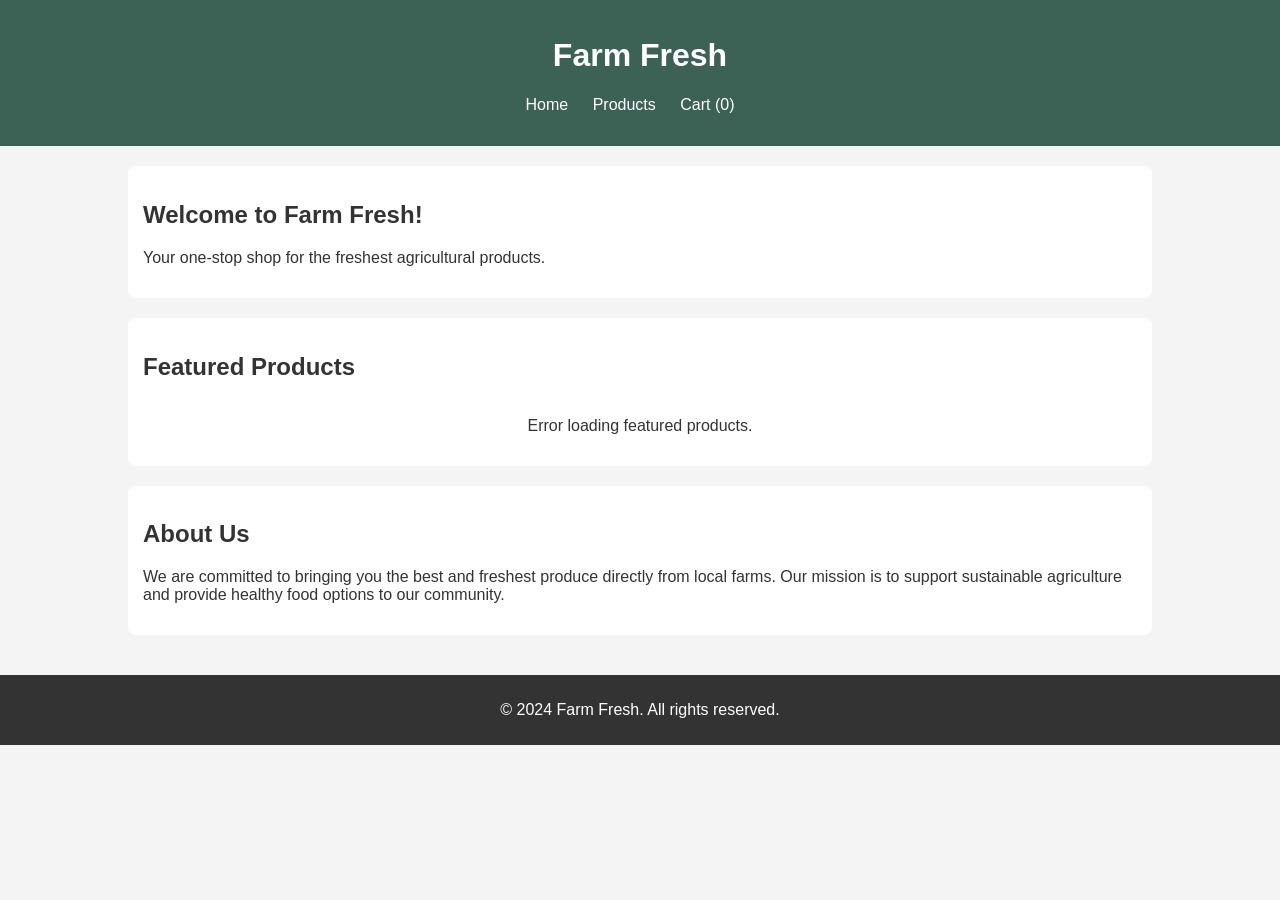
==== farm_fresh_web/index.html @ 29993f71 "feat: Initial E-commerce Web Application Structure and Backend I've implemented the foundational str" ====
<!DOCTYPE html>
<html lang="en">
<head>
    <meta charset="UTF-8">
    <meta name="viewport" content="width=device-width, initial-scale=1.0">
    <title>Farm Fresh - Home</title>
    <link rel="stylesheet" href="static/css/main.css">
</head>
<body>
    <header>
        <div class="container">
            <h1>Farm Fresh</h1>
            <nav>
                <ul>
                    <li><a href="index.html">Home</a></li>
                    <li><a href="products.html">Products</a></li>
                    <li><a href="cart.html">Cart (<span id="cart-count">0</span>)</a></li>
                </ul>
            </nav>
        </div>
    </header>

    <main class="container">
        <section id="hero">
            <h2>Welcome to Farm Fresh!</h2>
            <p>Your one-stop shop for the freshest agricultural products.</p>
        </section>

        <section id="featured-products">
            <h2>Featured Products</h2>
            <div id="featured-products-list" style="display: flex; justify-content: space-around; flex-wrap: wrap;">
                <!-- Featured products will be loaded here by JavaScript -->
            </div>
        </section>

        <section id="about-us">
            <h2>About Us</h2>
            <p>We are committed to bringing you the best and freshest produce directly from local farms. Our mission is to support sustainable agriculture and provide healthy food options to our community.</p>
        </section>
    </main>

    <footer>
        <p>&copy; 2024 Farm Fresh. All rights reserved.</p>
    </footer>
    <script src="static/js/main.js"></script>
</body>
</html>
---- farm_fresh_web/static/css/main.css ----
body {
    font-family: Arial, sans-serif;
    margin: 0;
    padding: 0;
    background-color: #f4f4f4;
    color: #333;
}

header {
    background-color: #3c6255;
    color: white;
    padding: 1em 0;
    text-align: center;
}

header nav ul {
    list-style-type: none;
    padding: 0;
}

header nav li {
    display: inline;
    margin-right: 20px;
}

header nav a {
    color: white;
    text-decoration: none;
}

main {
    padding: 20px;
}

main section {
    margin-bottom: 20px;
    padding: 15px;
    background-color: #fff;
    border-radius: 8px;
}

footer {
    background-color: #333;
    color: white;
    text-align: center;
    padding: 10px 0;
    position: relative;
    bottom: 0;
    width: 100%;
}

.product-card {
    border: 1px solid #ddd;
    padding: 15px;
    margin: 10px;
    text-align: center;
    background-color: #fff;
    border-radius: 8px;
}

.container {
    width: 80%;
    margin: auto;
    overflow: hidden;
}
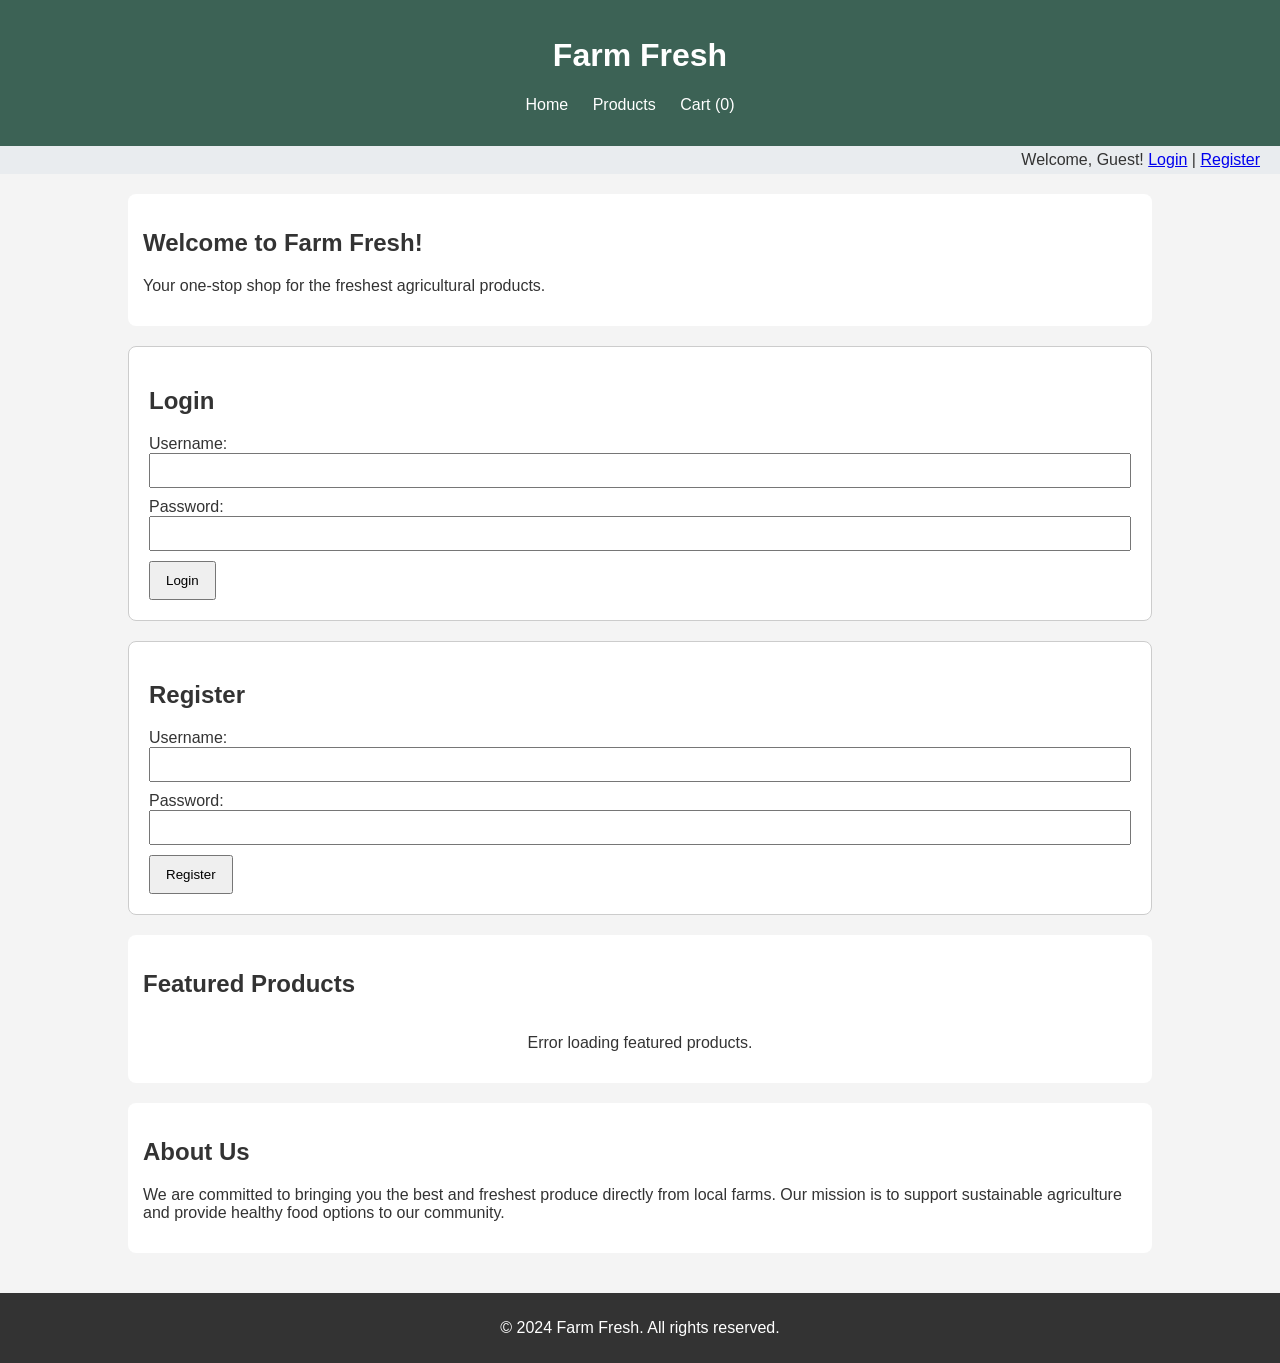
==== commit dfebaaa8: "feat: Implement core e-commerce functionality with simplified approach This commit delivers a runnab" ====
--- a/farm_fresh_web/index.html
+++ b/farm_fresh_web/index.html
@@ -20,10 +20,45 @@
         </div>
     </header>
 
+    <div id="user-status-display" style="text-align: right; padding: 5px 20px; background-color: #e9ecef;">
+        Welcome, Guest! <a href="#login-form-section">Login</a> | <a href="#register-form-section">Register</a>
+        <!-- Logout link will be added here by JS when user is logged in -->
+    </div>
+
     <main class="container">
         <section id="hero">
             <h2>Welcome to Farm Fresh!</h2>
             <p>Your one-stop shop for the freshest agricultural products.</p>
+        </section>
+
+        <section id="login-form-section" style="padding: 20px; border: 1px solid #ccc; margin-bottom: 20px; background-color: #fff; border-radius: 8px;">
+            <h2>Login</h2>
+            <form id="login-form-actual"> <!-- Changed ID to avoid conflict with section ID -->
+                <div>
+                    <label for="login-username">Username:</label>
+                    <input type="text" id="login-username" name="username" required style="width: 98%; padding: 8px; margin-bottom: 10px;">
+                </div>
+                <div>
+                    <label for="login-password">Password:</label>
+                    <input type="password" id="login-password" name="password" required style="width: 98%; padding: 8px; margin-bottom: 10px;">
+                </div>
+                <button type="submit" style="padding: 10px 15px;">Login</button>
+            </form>
+        </section>
+
+        <section id="register-form-section" style="padding: 20px; border: 1px solid #ccc; margin-bottom: 20px; background-color: #fff; border-radius: 8px;">
+            <h2>Register</h2>
+            <form id="register-form-actual"> <!-- Changed ID to avoid conflict with section ID -->
+                <div>
+                    <label for="register-username">Username:</label>
+                    <input type="text" id="register-username" name="username" required style="width: 98%; padding: 8px; margin-bottom: 10px;">
+                </div>
+                <div>
+                    <label for="register-password">Password:</label>
+                    <input type="password" id="register-password" name="password" required style="width: 98%; padding: 8px; margin-bottom: 10px;">
+                </div>
+                <button type="submit" style="padding: 10px 15px;">Register</button>
+            </form>
         </section>
 
         <section id="featured-products">
